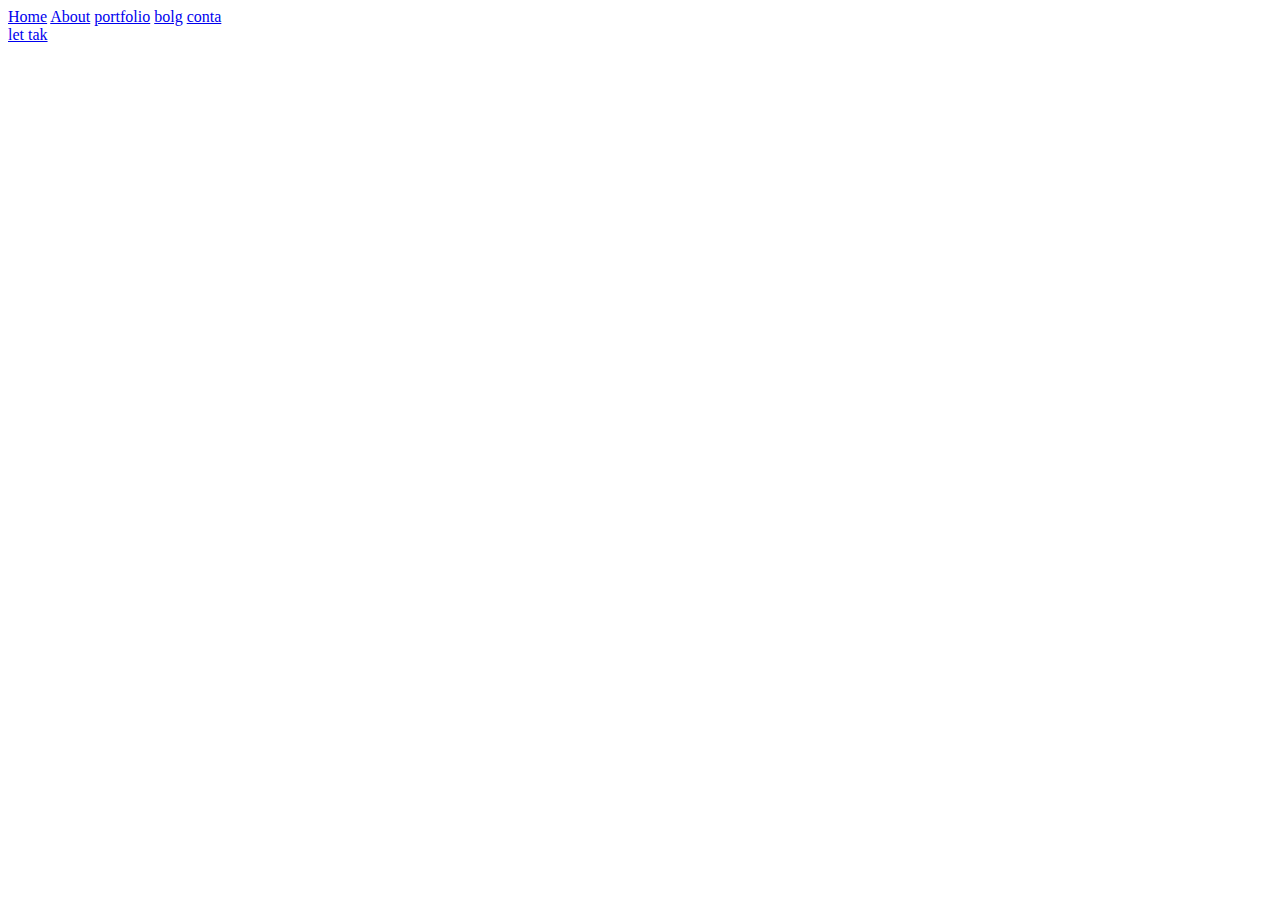
==== index.html @ e180d097 "first commit" ====
<!DOCTYPE html>
<html lang="en">
<head>
    <meta charset="UTF-8">
    <meta name="viewport" content="width= , initial-scale=1.0">
    <title>linl</title>
    <link rel="stylesheet" href="https://fontawesome.com/icons">
   <link rel="stylesheet" href="style.css">
</head>
<body>
    <header>
        <!-- <h2 class="logo"><span>A</span>G</h2> -->
        <nav class="navigation">
            <a href="#">Home</a>
            <a href="#">About</a>
            <a href="#">portfolio</a>
            <a href="#">bolg</a>
            <a href="#">conta</a>



        </nav>
        <a href="#" class="bnt_talk">let tak</a>
    <!-- </header>
    <section class="home">
        <div class="content">
            <h2>hi,im <span>harsha</span></h2>
            <h4>forned</h4>
            <p>Lorem ipsum dolor sit amet consectetur, adipisicing elit. Nemo quasi accusamus a aspernatur aut ducimus repellendus tempora inventore molestiae officiis recusandae, iste, asperiores ratione quae. Nihil sunt exercitationem atque odio?</p>
        <div class="btn gorup">
            <a href="#">hire me</a>
            <a href="#">see porjects</a>

        </div>
        <div class="solical-logi">
           <a href="#" ><i class="fa-brands fa-facebook"></i> </a>
           <a href="#">linkdin</a>

            
        </div>
        <div class="portfolio"></div>
        <img src="id.jpg" alt="portfolio">
        
        </div>


    </section> -->
</body>
</html>
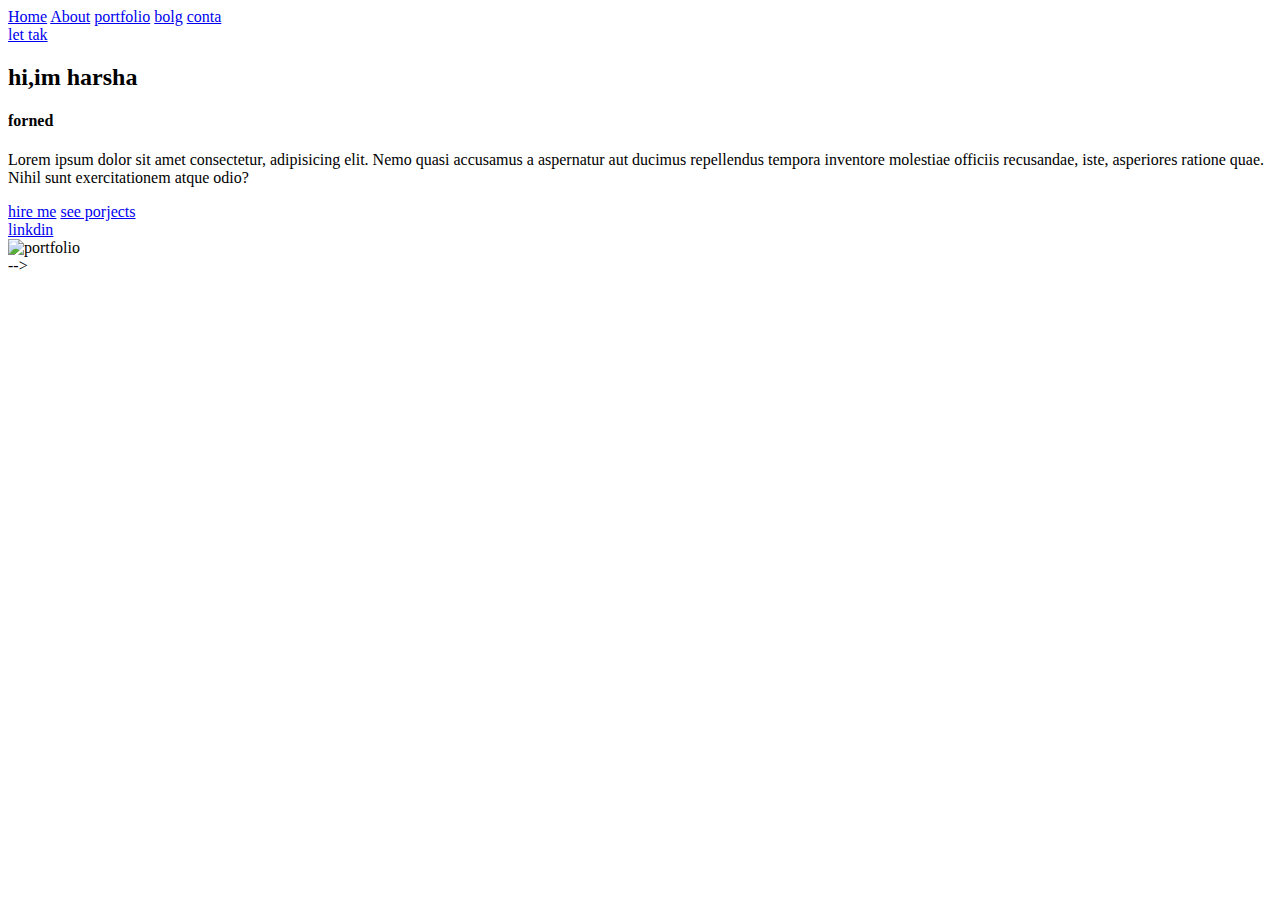
==== commit 66daa529: "Update index.html" ====
--- a/index.html
+++ b/index.html
@@ -21,7 +21,7 @@
 
         </nav>
         <a href="#" class="bnt_talk">let tak</a>
-    <!-- </header>
+     </header>
     <section class="home">
         <div class="content">
             <h2>hi,im <span>harsha</span></h2>
@@ -46,4 +46,4 @@
 
     </section> -->
 </body>
-</html>+</html>
